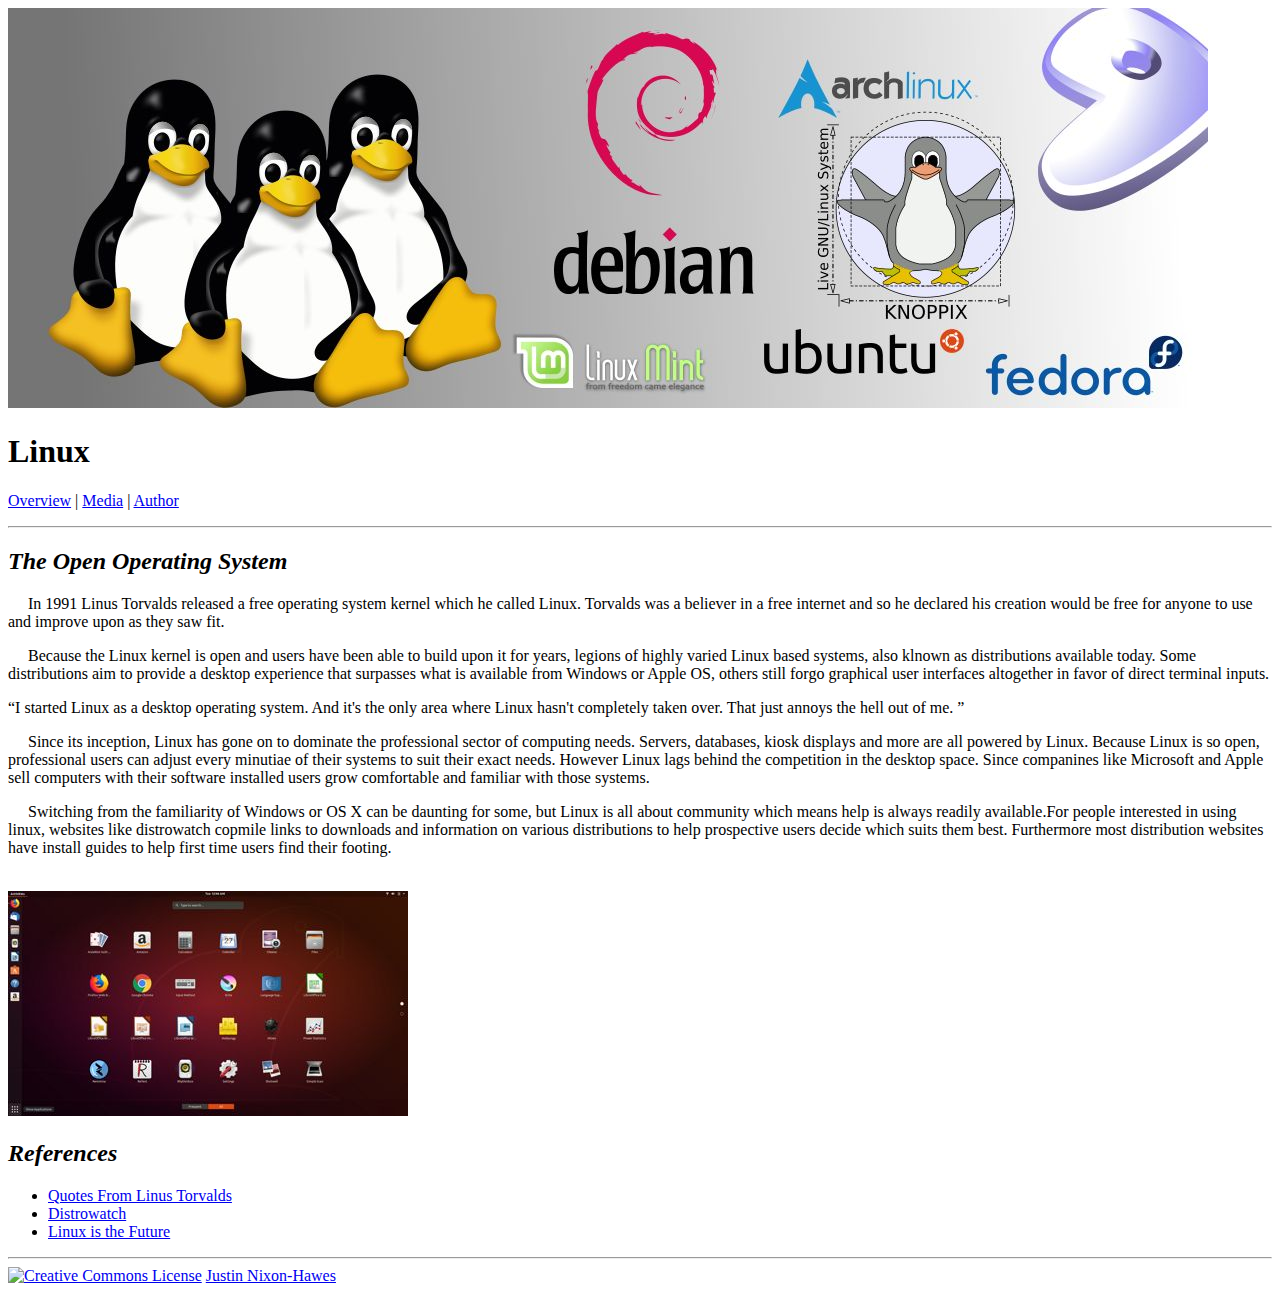
==== lesson5_assignment.1/index.html @ fed2f8ab "first commit" ====
<!DOCTYPE html>
<html>
    <head>
       <meta charset="UTF-8">
       <!--Justin Nixon-Hawes 3/4/19-->
       <meta name="author" content="Justin Nixon-Hawes">
       <meta name="description" content="Lesson_3_assignment">
       <meta name="keywords" content="linux, lesson_3, what_is_linux, Ubuntu, Debian, Raspberry_Pi">
        <title>Linux</title>
    </head>
    <body>
        <img src="images/odd.jpg" alt="website banner">
        <h1>Linux</h1>
        <p><a href="index.html">Overview</a> | <a href="media.html">Media</a> | <a href="author.html">Author</a></p>
        <hr>
        <h2><em>The Open Operating System</em></h2>
        <p>&nbsp;&nbsp;&nbsp;&nbsp;&nbsp;In 1991 Linus Torvalds released a free operating system kernel which he called Linux. Torvalds was a believer in a free internet and so he declared his creation would be free for anyone to use and improve upon as they saw fit. </p>
        <p>&nbsp;&nbsp;&nbsp;&nbsp;&nbsp;Because the Linux kernel is open and users have been able to build upon it for years, legions of highly varied Linux based systems, also klnown as distributions available today. Some distributions aim to provide a desktop experience that surpasses what is available from Windows or Apple OS, others still forgo graphical user interfaces altogether in favor of direct terminal inputs. </p>
        <q>I started Linux as a desktop operating system. And it's the only area where Linux hasn't completely taken over. That just annoys the hell out of me. </q>
        <p>&nbsp;&nbsp;&nbsp;&nbsp;&nbsp;Since its inception, Linux has gone on to dominate the professional sector of computing needs. Servers, databases, kiosk displays and more are all powered by Linux. Because Linux is so open, professional users can adjust every minutiae of their systems to suit their exact needs. However Linux lags behind the competition in the desktop space. Since companines like Microsoft and Apple sell computers with their software installed users grow comfortable and familiar with those systems.</p>
        <p>&nbsp;&nbsp;&nbsp;&nbsp;&nbsp;Switching from the familiarity of Windows or OS X can be daunting for some, but Linux is all about community which means help is always readily available.For people interested in using linux, websites like distrowatch copmile links to downloads and information on various distributions to help prospective users decide which suits them best. Furthermore most distribution websites have install guides to help first time users find their footing.</p>
        <br>
        <img src="images/ubuntu_apps.jpg" alt="ubuntu applications">
        
        <h2><em>References</em></h2>
        <ul>
            <li><a href="http://www.azquotes.com/author/14737-Linus_Torvalds?p=2" target=_blank>Quotes From Linus Torvalds</a></li>
            <li><a href="http://distrowatch.com/" target=_blank>Distrowatch</a></li>
            <li><a href="http://www.zdnet.com/article/linux-and-open-source-have-won-get-over-it/" target=_blank>Linux is the Future</a></li>
        </ul>
        <footer><hr>
            <a rel="license" href="http://creativecommons.org/licenses/by/4.0/"><img alt="Creative Commons License" style="border-width:0" src="https://i.creativecommons.org/l/by/4.0/88x31.png" /></a>
            <a href=mailto"justinhawes1@aol.com">Justin Nixon-Hawes</a></footer>
    </body>
</html>
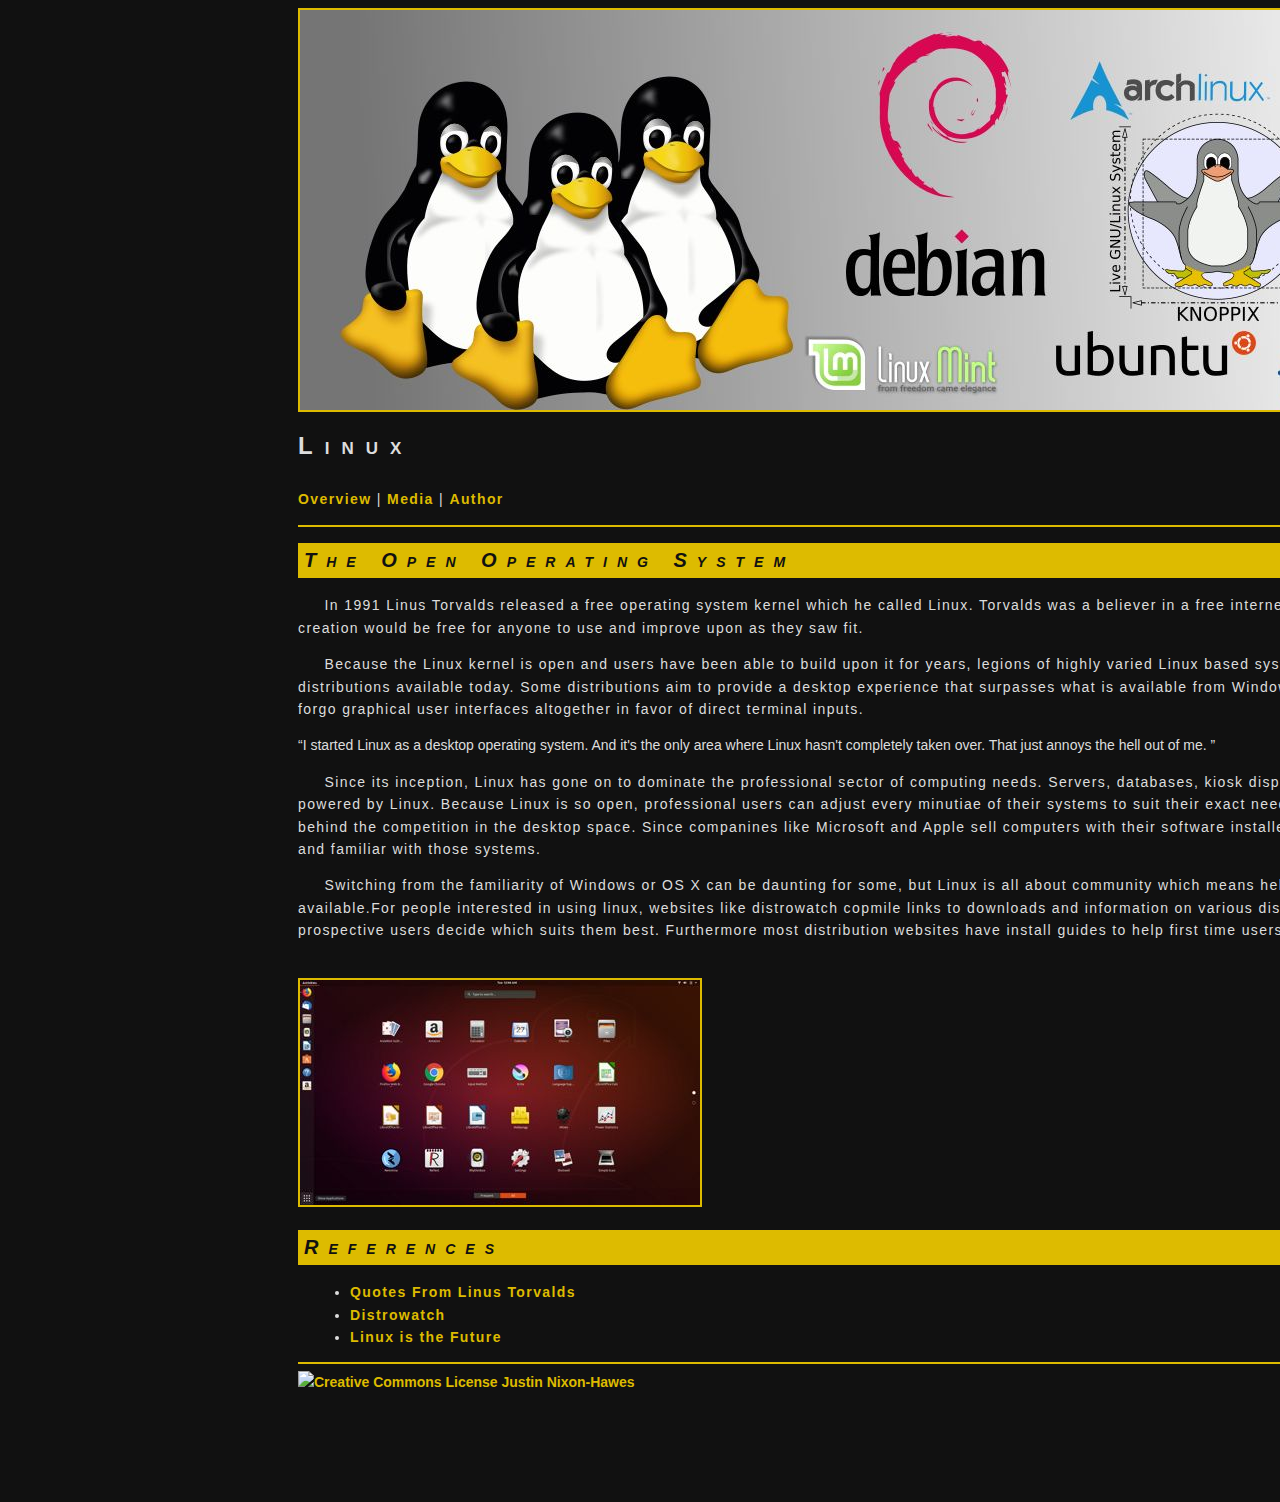
==== commit f0376582: "lesson 5 final commit" ====
--- a/lesson5_assignment.1/index.html
+++ b/lesson5_assignment.1/index.html
@@ -2,10 +2,11 @@
 <html>
     <head>
        <meta charset="UTF-8">
-       <!--Justin Nixon-Hawes 3/4/19-->
+       <!--Justin Nixon-Hawes 4/20/19-->
        <meta name="author" content="Justin Nixon-Hawes">
        <meta name="description" content="Lesson_3_assignment">
        <meta name="keywords" content="linux, lesson_3, what_is_linux, Ubuntu, Debian, Raspberry_Pi">
+       <link href="style.css" rel="stylesheet" type="text/css">
         <title>Linux</title>
     </head>
     <body>
--- a/lesson5_assignment.1/style.css
+++ b/lesson5_assignment.1/style.css
@@ -0,0 +1,97 @@
+@charset "UTF-8";
+/*Justin Nixon-Hawes, 4/20/19*/
+
+body {
+	font-family: Geneva, Arial, Helvetica, sans-serif;
+	font-size: 14px;
+	line-height: 1.6em;
+	color: #dddddd;
+	background-color: #111111;
+	padding: 0px 100px 100px 290px;
+	width: 1200px;
+}
+
+/* basic text styles ----------------------------  */
+p, li, td {
+	letter-spacing: 0.1em;
+	color: #dddddd;
+}
+h1 {
+	font-size: 24px;
+	padding: 4px 0;
+	font-variant: small-caps;
+	letter-spacing: .5em;
+	line-height: 2em;
+	Margin: 0px;
+}
+h2 {
+    color: #111111;
+	font-size: 20px;
+	padding: 6px;
+	font-variant: small-caps;
+	letter-spacing: 0.5em;
+	background-color: #ddbb00;
+}
+h3 {
+	font-size: 17px;
+	letter-spacing: 0.5em;
+	border-bottom-width: 1px;
+	border-bottom-style: inset;
+	background-color: #ddbb00;
+	padding: 4px 0;
+	font-variant: small-caps;
+	font-style: italic;
+}
+
+/* link styles ---------------------------- */
+a:link ,a:visited {
+	font-weight: bold;
+	color: #ddbb00;
+	text-decoration: none;
+}
+
+a:hover {
+	color: #FFFF00;
+}
+
+/* list styles ----------------------------- */
+ul li {
+	
+	margin-left: 12px;
+}
+ol {
+	margin-left: 14px;
+}
+
+/* table styles -------------------------------------- */
+table {
+	border: solid #999933 0px;
+}
+td {
+	padding: 6px;
+	border: solid #ddbb00 1px;
+}
+th {
+	font-weight: bold;
+	background-color: #ddbb00;
+	color: #111111;
+	text-align: center;
+	padding: 6px;
+	border: solid #ddbb00 1px;
+}
+
+/* border styles ------------------------------------ */
+hr {
+	border: solid #ddbb00 1px;
+}
+
+img {
+	border: solid #ddbb00 2px;
+
+}
+
+iframe {
+	border: solid #ddbb00 1px;
+	padding: 8px;
+	margin: 8px;
+}
